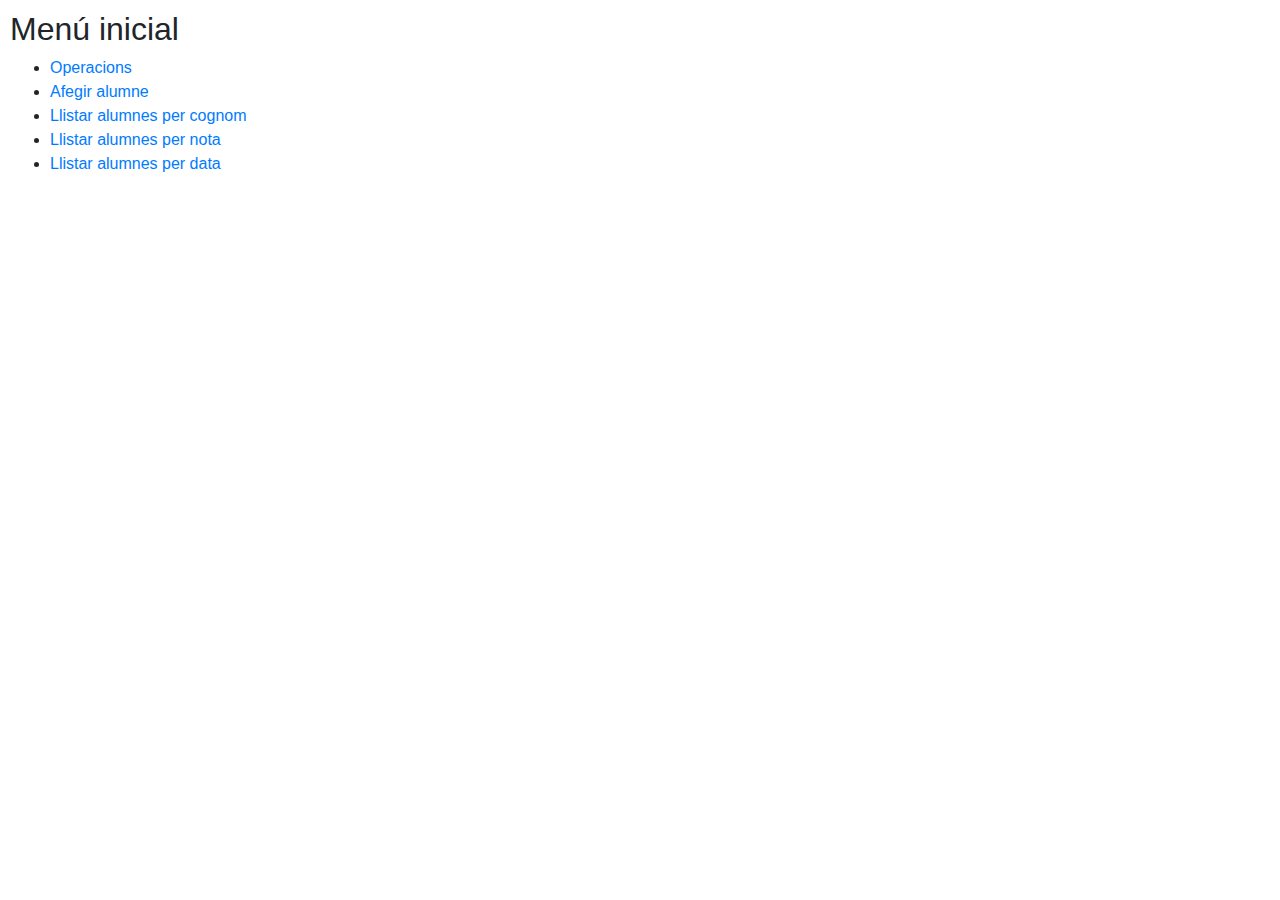
==== src/main/resources/static/index.html @ c2693fb0 "Primer commit" ====
<!DOCTYPE html>
<html lang="en">
<head>
    <meta charset="UTF-8">
    <title>DAW2</title>
    <link rel="stylesheet" href="https://cdn.jsdelivr.net/npm/bootstrap@4.4.1/dist/css/bootstrap.min.css" integrity="sha384-Vkoo8x4CGsO3+Hhxv8T/Q5PaXtkKtu6ug5TOeNV6gBiFeWPGFN9MuhOf23Q9Ifjh" crossorigin="anonymous">
</head>
<body style="margin: 10px">
    <h2>Menú inicial</h2>
    <ul>
        <li><a href="operacions.html">Operacions</a></li>
        <li><a href="alumnes.html">Afegir alumne</a></li>
        <li><a href="/llistarPerCognom">Llistar alumnes per cognom</a></li>
        <li><a href="/llistarPerNota">Llistar alumnes per nota</a></li>
        <li><a href="/llistarPerData">Llistar alumnes per data</a></li>
    </ul>
</body>
</html>
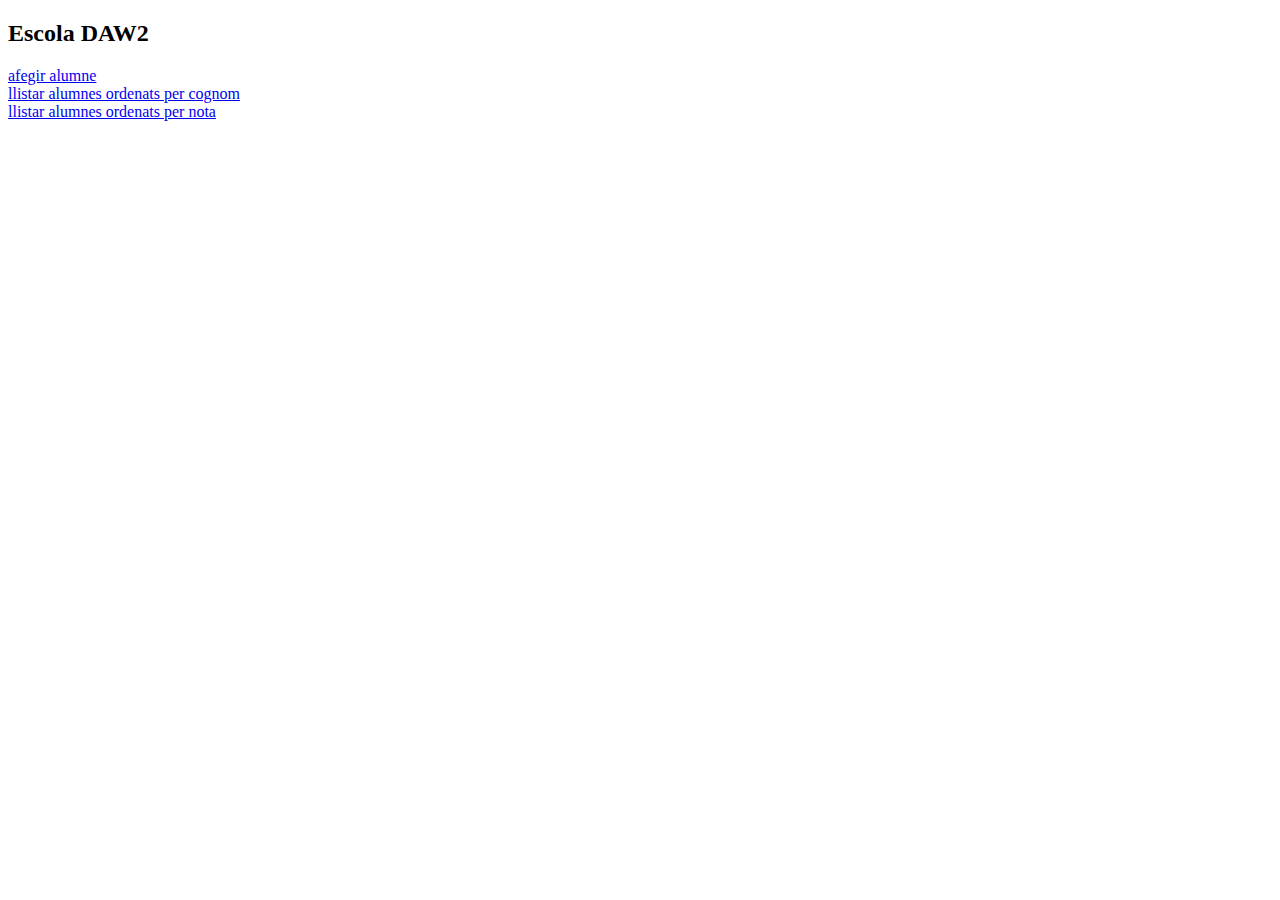
==== commit 1a148586: "OAuth2 configurat" ====
--- a/src/main/resources/static/index.html
+++ b/src/main/resources/static/index.html
@@ -2,17 +2,16 @@
 <html lang="en">
 <head>
     <meta charset="UTF-8">
-    <title>DAW2</title>
-    <link rel="stylesheet" href="https://cdn.jsdelivr.net/npm/bootstrap@4.4.1/dist/css/bootstrap.min.css" integrity="sha384-Vkoo8x4CGsO3+Hhxv8T/Q5PaXtkKtu6ug5TOeNV6gBiFeWPGFN9MuhOf23Q9Ifjh" crossorigin="anonymous">
+    <title>DAW2 +  Spring</title>
+    <link href="https://cdn.jsdelivr.net/npm/bootstrap@5.0.0-beta2/dist/css/bootstrap.min.css" rel="stylesheet"
+          integrity="sha384-BmbxuPwQa2lc/FVzBcNJ7UAyJxM6wuqIj61tLrc4wSX0szH/Ev+nYRRuWlolflfl" crossorigin="anonymous">
+
 </head>
-<body style="margin: 10px">
-    <h2>Menú inicial</h2>
-    <ul>
-        <li><a href="operacions.html">Operacions</a></li>
-        <li><a href="alumnes.html">Afegir alumne</a></li>
-        <li><a href="/llistarPerCognom">Llistar alumnes per cognom</a></li>
-        <li><a href="/llistarPerNota">Llistar alumnes per nota</a></li>
-        <li><a href="/llistarPerData">Llistar alumnes per data</a></li>
-    </ul>
+<body>
+<h2> Escola DAW2 </h2>
+
+<a href="afegirAlumne.html">afegir alumne</a> <br>
+<a href="/llistarPerCognom">llistar alumnes ordenats per cognom</a> <br>
+<a href="/llistarPerNota">llistar alumnes ordenats per nota</a> <br>
 </body>
 </html>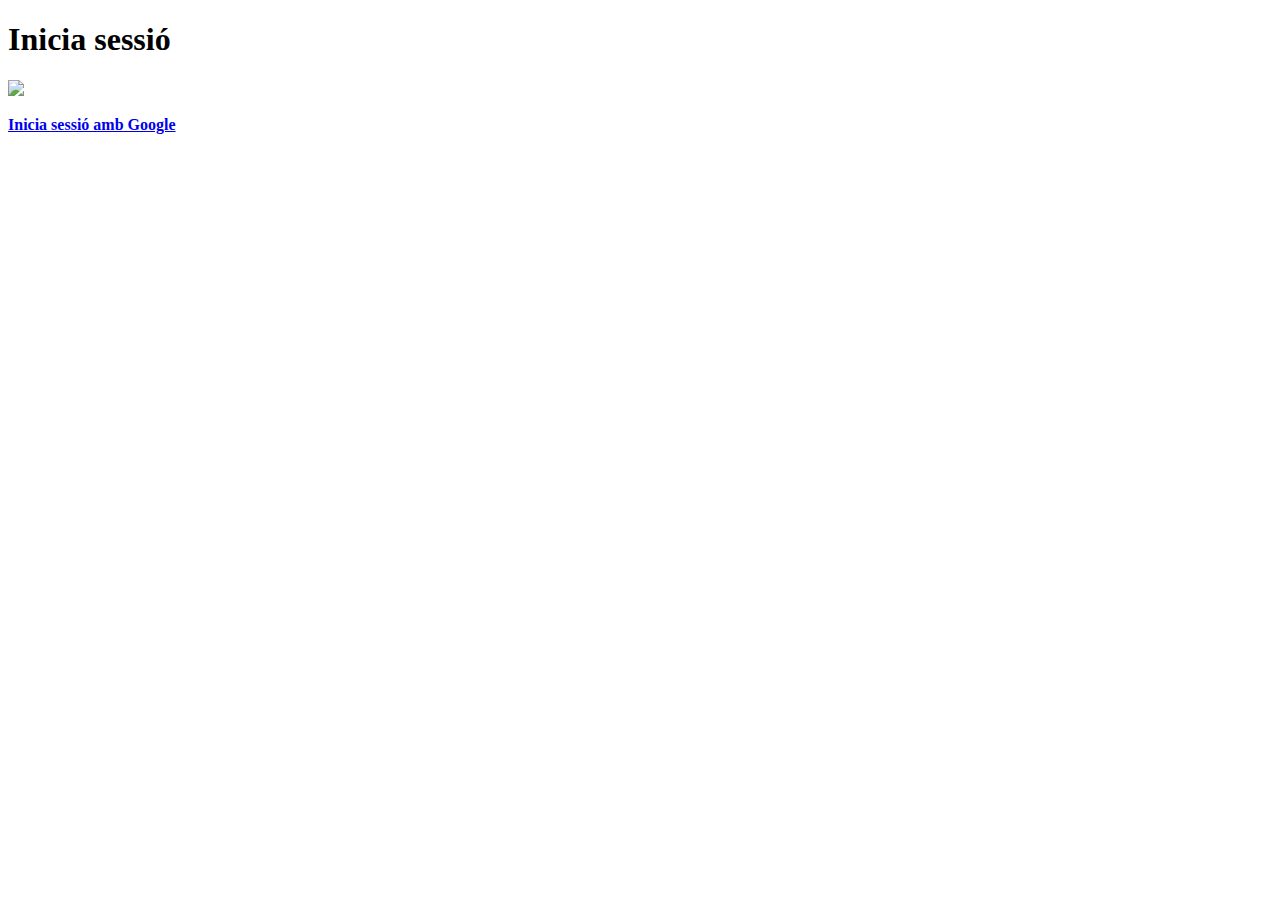
==== commit 1e76968f: "Login més o menys fet" ====
--- a/src/main/resources/static/index.html
+++ b/src/main/resources/static/index.html
@@ -1,17 +1,26 @@
 <!DOCTYPE html>
 <html lang="en">
+
 <head>
     <meta charset="UTF-8">
-    <title>DAW2 +  Spring</title>
-    <link href="https://cdn.jsdelivr.net/npm/bootstrap@5.0.0-beta2/dist/css/bootstrap.min.css" rel="stylesheet"
-          integrity="sha384-BmbxuPwQa2lc/FVzBcNJ7UAyJxM6wuqIj61tLrc4wSX0szH/Ev+nYRRuWlolflfl" crossorigin="anonymous">
+    <title>Inici - MeteoApp</title>
+    <link href="https://cdn.jsdelivr.net/npm/bootstrap@5.0.0-beta2/dist/css/bootstrap.min.css" rel="stylesheet" integrity="sha384-BmbxuPwQa2lc/FVzBcNJ7UAyJxM6wuqIj61tLrc4wSX0szH/Ev+nYRRuWlolflfl" crossorigin="anonymous">
+    <link type="text/css" rel="stylesheet" href="/assets/stylesheets/index.css">
+</head>
 
-</head>
 <body>
-<h2> Escola DAW2 </h2>
+    <div class="text-inicial">
+        <h1> Inicia sessió </h1>
+        <a href="afegirAlumne.html">
+            <div class="google-btn">
+                <div class="google-icon-wrapper">
+                    <img class="google-icon-svg"
+                        src="https://upload.wikimedia.org/wikipedia/commons/5/53/Google_%22G%22_Logo.svg" />
+                </div>
+                <p class="btn-text"><b>Inicia sessió amb Google</b></p>
+            </div>
+        </a>
+    </div>
+</body>
 
-<a href="afegirAlumne.html">afegir alumne</a> <br>
-<a href="/llistarPerCognom">llistar alumnes ordenats per cognom</a> <br>
-<a href="/llistarPerNota">llistar alumnes ordenats per nota</a> <br>
-</body>
 </html>